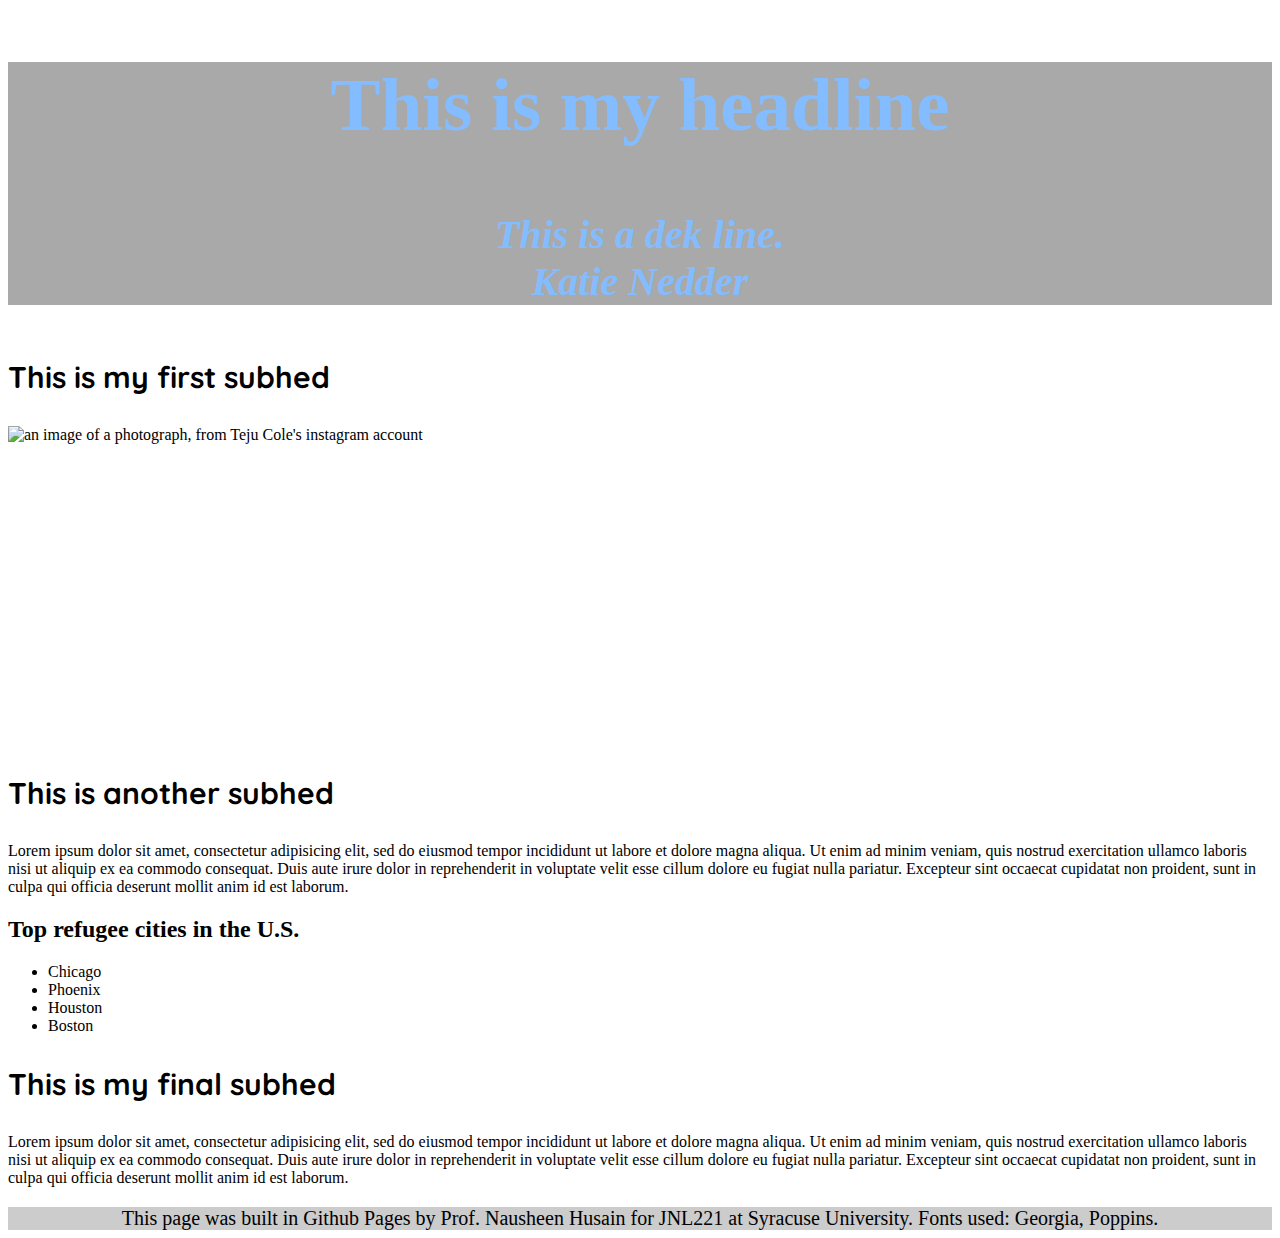
==== final.html @ ab91cd29 "Add files via upload" ====
<!-- This is the completed HTML page for our final project template. -->

<!DOCTYPE html>
<html lang="en">
	<head>
		<title>Final project template: HTML</title>
		<!-- Required meta tags -->
		<meta charset="utf-8">
		<meta name="viewport" content="width=device-width, initial-scale=1">

		<link rel="stylesheet" href="final.css">

		<!-- Google font: Poppins -->
		<link rel="preconnect" href="https://fonts.googleapis.com">
<link rel="preconnect" href="https://fonts.gstatic.com" crossorigin>
<link href="https://fonts.googleapis.com/css2?family=Quicksand:wght@300..700&display=swap" rel="stylesheet">
		
	</head>
		
	<body>
		<section class="header"> 
			<h2> This is my headline </h2>
			<h4> This is a dek line. <br>Katie Nedder </h4>
		</section>
		<section>
			<h3>This is my first subhed</h3>
			<img src="img_cole_insta.png" alt="an image of a photograph, from Teju Cole's instagram account" height="300px" width="400px">
			<p><iframe title="Number of abortions in the United States from 1975 to 2017 within the age group 15-19" aria-label="Interactive line chart" id="datawrapper-chart-Gsacm" src="https://datawrapper.dwcdn.net/Gsacm/2/" scrolling="no" frameborder="0" style="width: 0; min-width: 100% !important; border: none;" height="280" data-external="1"></iframe><script type="text/javascript">!function(){"use strict";window.addEventListener("message",(function(a){if(void 0!==a.data["datawrapper-height"]){var e=document.querySelectorAll("iframe");for(var t in a.data["datawrapper-height"])for(var r=0;r<e.length;r++)if(e[r].contentWindow===a.source){var i=a.data["datawrapper-height"][t]+"px";e[r].style.height=i}}}))}();
</script></p>
		</section>
		<section>
			<h3>This is another subhed</h3>
			<p>Lorem ipsum dolor sit amet, consectetur adipisicing elit, sed do eiusmod
			tempor incididunt ut labore et dolore magna aliqua. Ut enim ad minim veniam,
			quis nostrud exercitation ullamco laboris nisi ut aliquip ex ea commodo
			consequat. Duis aute irure dolor in reprehenderit in voluptate velit esse
			cillum dolore eu fugiat nulla pariatur. Excepteur sint occaecat cupidatat non
			proident, sunt in culpa qui officia deserunt mollit anim id est laborum.</p>
		</section>
		<section>
			<div class="list">
				<h2>Top refugee cities in the U.S.</h2>
				<ul>
					<li>Chicago</li>
					<li>Phoenix</li>
					<li>Houston</li>
					<li>Boston</li>
				</ul>
			</div>

			<!-- Add responsive Datawrapper element below this comment. -->
			
		</section>
		<section>
			<h3>This is my final subhed</h3>
			<p>Lorem ipsum dolor sit amet, consectetur adipisicing elit, sed do eiusmod
			tempor incididunt ut labore et dolore magna aliqua. Ut enim ad minim veniam,
			quis nostrud exercitation ullamco laboris nisi ut aliquip ex ea commodo
			consequat. Duis aute irure dolor in reprehenderit in voluptate velit esse
			cillum dolore eu fugiat nulla pariatur. Excepteur sint occaecat cupidatat non
			proident, sunt in culpa qui officia deserunt mollit anim id est laborum.</p>
		</section>
		<div class="footer">
			<p>This page was built in Github Pages by Prof. Nausheen Husain for JNL221 at Syracuse University. Fonts used: Georgia, Poppins.</p>
		</div>
	</body>
</html>
---- final.css ----
/*This is the CSS page for our final template.*/

.footer p { /* This is how you add styles for only the p text within the footer. */
	background-color: #cccccc;
	text-align: center;
	font-size: 20px;
	margin-bottom: 0;
}

.container {
				padding: 20px;
				font-family: 'Times New Roman', serif;
}
.header {
	height: auto;
	font-weight: bold;
	font-size: 50px;
	text-align: center;
	font-family: 'Georgia', serif;
	background-color: darkgrey;
	color: #83BCFF;
}
h4 {
	font-style: italic;
	font-size: 40px;
	font-family: 'Georgia', serif;
}
h3 {
	font-size: 30px;
	font-family: "Quicksand", sans-serif;
}


/*Don't worry about this section yet*/
@media only screen and (max-width: 767px)
{
img{
	float: none;
}
 .footer p { 
	background-color: red;
}
	p {
		font-size: 50px;
	}
 .list {
 	float: none;
 	min-width: 90%;
 	margin-left: 10px;
 	margin-bottom: 30px;
 	margin-top: 30px;
 	border: 2px solid darkgray;
 	padding-left: 10px;
 }
 iframe {
 	min-width: 90%;
 	margin-right: 10px;
 }
}
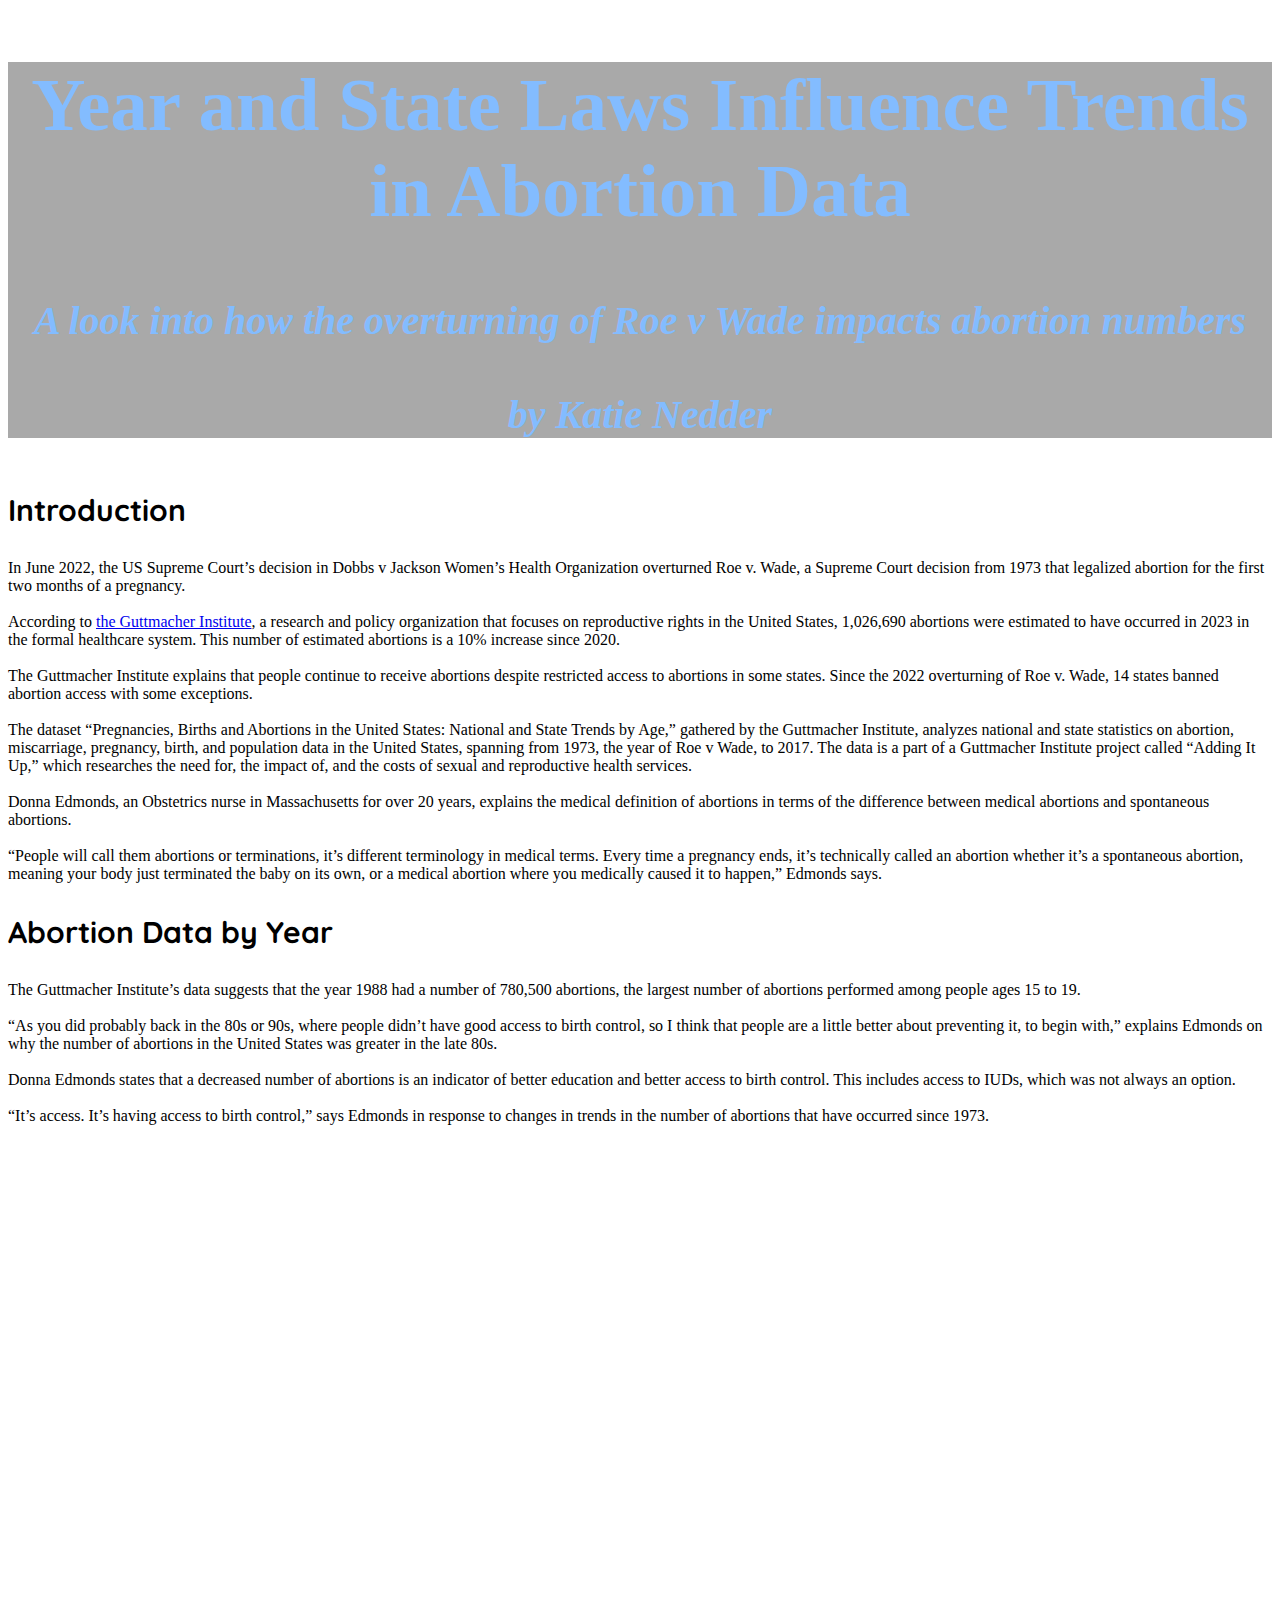
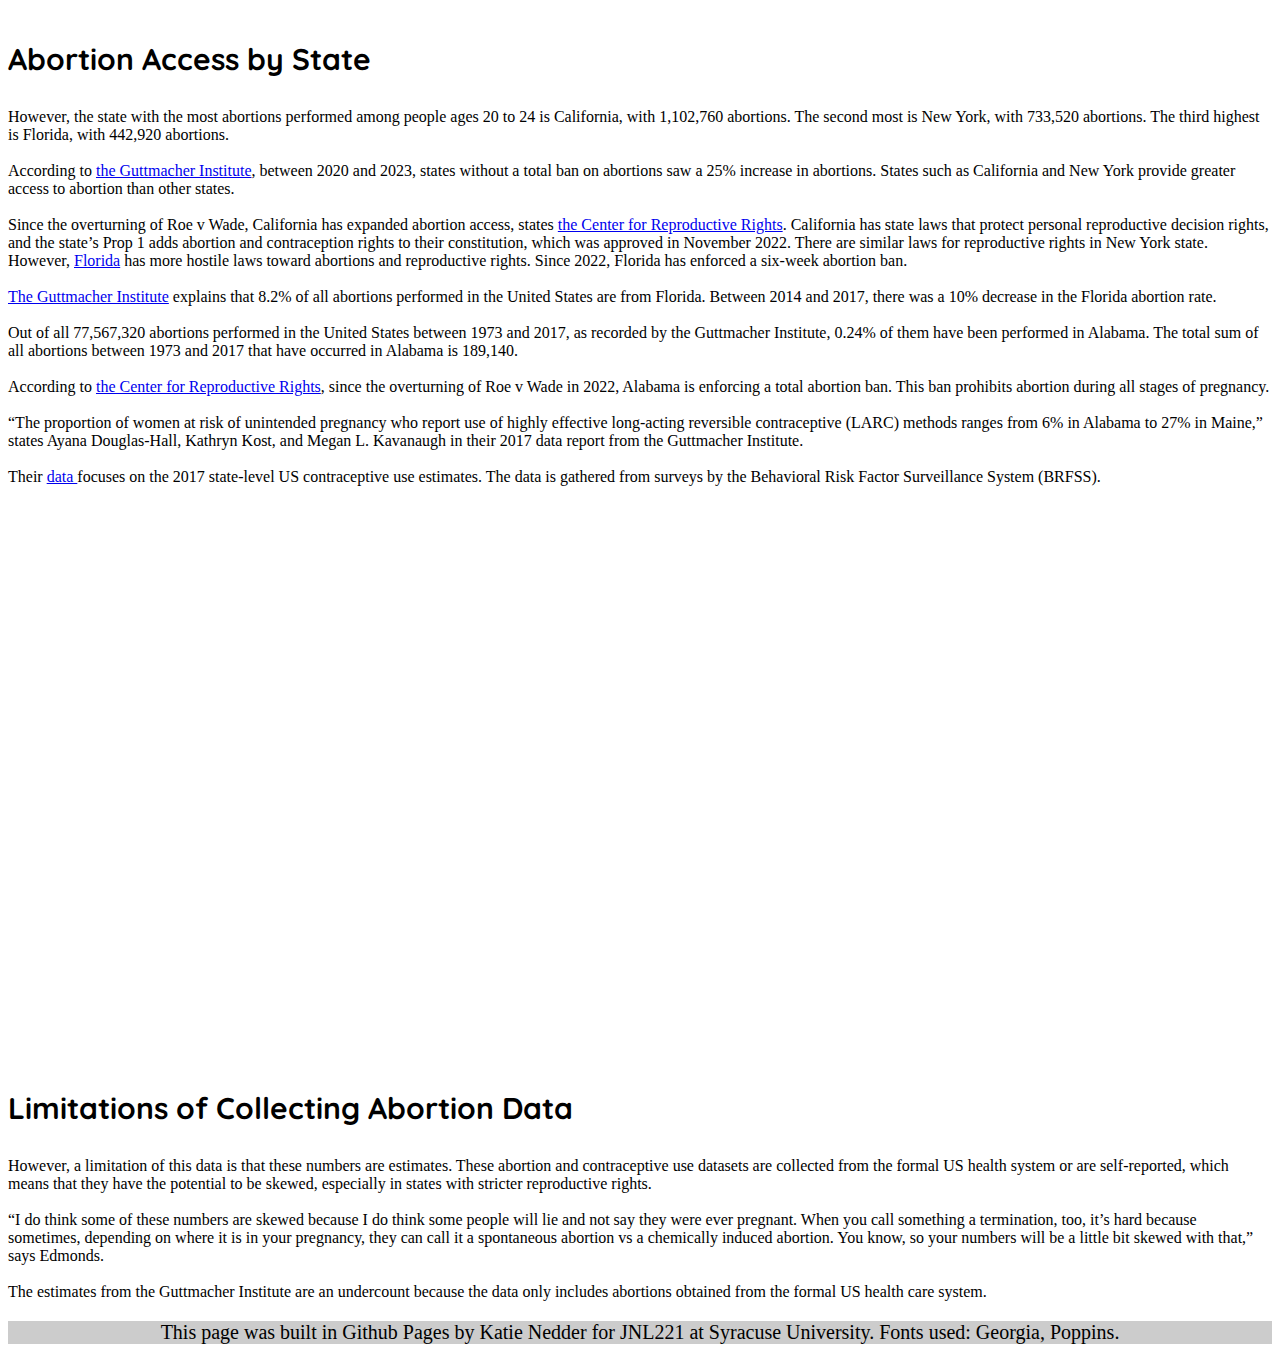
==== commit f96ba1c2: "Add files via upload" ====
--- a/final.html
+++ b/final.html
@@ -19,49 +19,127 @@
 		
 	<body>
 		<section class="header"> 
-			<h2> This is my headline </h2>
-			<h4> This is a dek line. <br>Katie Nedder </h4>
+			<h2> Year and State Laws Influence Trends in Abortion Data </h2>
+			<h4> A look into how the overturning of Roe v Wade impacts abortion numbers <br><br>by Katie Nedder 
+			</h4>
 		</section>
 		<section>
-			<h3>This is my first subhed</h3>
-			<img src="img_cole_insta.png" alt="an image of a photograph, from Teju Cole's instagram account" height="300px" width="400px">
-			<p><iframe title="Number of abortions in the United States from 1975 to 2017 within the age group 15-19" aria-label="Interactive line chart" id="datawrapper-chart-Gsacm" src="https://datawrapper.dwcdn.net/Gsacm/2/" scrolling="no" frameborder="0" style="width: 0; min-width: 100% !important; border: none;" height="280" data-external="1"></iframe><script type="text/javascript">!function(){"use strict";window.addEventListener("message",(function(a){if(void 0!==a.data["datawrapper-height"]){var e=document.querySelectorAll("iframe");for(var t in a.data["datawrapper-height"])for(var r=0;r<e.length;r++)if(e[r].contentWindow===a.source){var i=a.data["datawrapper-height"][t]+"px";e[r].style.height=i}}}))}();
-</script></p>
+			<h3>Introduction</h3>
+			<p>In June 2022, the US Supreme Court’s decision in Dobbs v Jackson Women’s Health Organization overturned Roe v. Wade, a Supreme Court decision from 1973 that legalized abortion for the first two months of a pregnancy. 
+
+				<br>
+				<br>
+
+			According to  <a href="https://www.guttmacher.org/2024/03/despite-bans-number-abortions-united-states-increased-2023" target="_blank">the Guttmacher Institute</a>, a research and policy organization that focuses on reproductive rights in the United States, 1,026,690 abortions were estimated to have occurred in 2023 in the formal healthcare system. This number of estimated abortions is a 10% increase since 2020. 
+
+			<br>
+			<br>
+
+			The Guttmacher Institute explains that people continue to receive abortions despite restricted access to abortions in some states. Since the 2022 overturning of Roe v. Wade, 14 states banned abortion access with some exceptions.  
+
+<br>
+<br>
+			The dataset “Pregnancies, Births and Abortions in the United States: National and State Trends by Age,” gathered by the Guttmacher Institute, analyzes national and state statistics on abortion, miscarriage, pregnancy, birth, and population data in the United States, spanning from 1973, the year of Roe v Wade, to 2017. The data is a part of a Guttmacher Institute project called “Adding It Up,” which researches the need for, the impact of, and the costs of sexual and reproductive health services. 
+
+			<br>
+			<br>
+
+			Donna Edmonds, an Obstetrics nurse in Massachusetts for over 20 years, explains the medical definition of abortions in terms of the difference between medical abortions and spontaneous abortions. 
+
+			<br>
+			<br>
+
+			“People will call them abortions or terminations, it’s different terminology in medical terms. Every time a pregnancy ends, it’s technically called an abortion whether it’s a spontaneous abortion, meaning your body just terminated the baby on its own, or a medical abortion where you medically caused it to happen,” Edmonds says.  
+</p>
+		
 		</section>
 		<section>
-			<h3>This is another subhed</h3>
-			<p>Lorem ipsum dolor sit amet, consectetur adipisicing elit, sed do eiusmod
-			tempor incididunt ut labore et dolore magna aliqua. Ut enim ad minim veniam,
-			quis nostrud exercitation ullamco laboris nisi ut aliquip ex ea commodo
-			consequat. Duis aute irure dolor in reprehenderit in voluptate velit esse
-			cillum dolore eu fugiat nulla pariatur. Excepteur sint occaecat cupidatat non
-			proident, sunt in culpa qui officia deserunt mollit anim id est laborum.</p>
+			<h3>Abortion Data by Year</h3>
+			<p>
+The Guttmacher Institute’s data suggests that the year 1988 had a number of 780,500 abortions, the largest number of abortions performed among people ages 15 to 19.
+<br>
+			<br>
+
+
+“As you did probably back in the 80s or 90s, where people didn’t have good access to birth control, so I think that people are a little better about preventing it, to begin with,” explains Edmonds on why the number of abortions in the United States was greater in the late 80s. 
+<br>
+			<br>
+
+
+Donna Edmonds states that a decreased number of abortions is an indicator of better education and better access to birth control. This includes access to IUDs, which was not always an option. 
+<br>
+			<br>
+
+
+“It’s access. It’s having access to birth control,” says Edmonds in response to changes in trends in the number of abortions that have occurred since 1973. 
+</p>
+		
+<p><iframe title="Number of abortions in the United States from 1975 to 2017 within the age group 15-19" aria-label="Interactive line chart" id="datawrapper-chart-Gsacm" src="https://datawrapper.dwcdn.net/Gsacm/3/" scrolling="no" frameborder="0" style="width: 0; min-width: 100% !important; border: none;" height="465" data-external="1"></iframe><script type="text/javascript">!function(){"use strict";window.addEventListener("message",(function(a){if(void 0!==a.data["datawrapper-height"]){var e=document.querySelectorAll("iframe");for(var t in a.data["datawrapper-height"])for(var r=0;r<e.length;r++)if(e[r].contentWindow===a.source){var i=a.data["datawrapper-height"][t]+"px";e[r].style.height=i}}}))}();
+</script>
+</script>
+</script></p>
+
+
+		<section>
+			<h3>Abortion Access by State</h3>
+			<p>However, the state with the most abortions performed among people ages 20 to 24 is California, with 1,102,760 abortions. The second most is New York, with 733,520 abortions. The third highest is Florida, with 442,920 abortions.
+				<br>
+			<br>
+
+According to <a href="https://www.guttmacher.org/2024/03/despite-bans-number-abortions-united-states-increased-2023" target="_blank">the Guttmacher Institute</a>, between 2020 and 2023, states without a total ban on abortions saw a 25% increase in abortions. States such as California and New York provide greater access to abortion than other states.
+<br>
+			<br>
+
+Since the overturning of Roe v Wade, California has expanded abortion access, states <a href="https://reproductiverights.org/maps/state/california/" target="_blank">the Center for Reproductive Rights</a>. California has state laws that protect personal reproductive decision rights, and the state’s Prop 1 adds abortion and contraception rights to their constitution, which was approved in November 2022. There are similar laws for reproductive rights in New York state. However, <a href="https://reproductiverights.org/maps/state/florida/#:~:text=Now%20that%20the%20Supreme%20Court%20has%20overturned%20Roe%2C%20Florida%20is,to%20abortion%20prior%20to%20viability." target="_blank">Florida</a> has more hostile laws toward abortions and reproductive rights. Since 2022, Florida has enforced a six-week abortion ban.
+
+<br>
+			<br>
+<a href="https://www.guttmacher.org/sites/default/files/factsheet/sfaa-fl.pdf" target="_blank"> The Guttmacher Institute</a> explains that 8.2% of all abortions performed in the United States are from Florida. Between 2014 and 2017, there was a 10% decrease in the Florida abortion rate. 
+<br>
+			<br>
+Out of all 77,567,320 abortions performed in the United States between 1973 and 2017, as recorded by the Guttmacher Institute, 0.24% of them have been performed in Alabama. The total sum of all abortions between 1973 and 2017 that have occurred in Alabama is 189,140.
+<br>
+			<br>
+According to <a href="https://reproductiverights.org/maps/state/alabama/" target="_blank"> the Center for Reproductive Rights</a>, since the overturning of Roe v Wade in 2022, Alabama is enforcing a total abortion ban. This ban prohibits abortion during all stages of pregnancy.  
+<br>
+			<br>
+“The proportion of women at risk of unintended pregnancy who report use of highly effective long-acting reversible contraceptive (LARC) methods ranges from 6% in Alabama to 27% in Maine,” states Ayana Douglas-Hall, Kathryn Kost, and Megan L. Kavanaugh in their 2017 data report from the Guttmacher Institute. 
+<br>
+			<br>
+Their <a href="https://www.guttmacher.org/report/state-level-estimates-contraceptive-use-us-2017" target="_blank"> data </a>  focuses on the 2017 state-level US contraceptive use estimates. The data is gathered from surveys by the Behavioral Risk Factor Surveillance System (BRFSS). 
+</p>
 		</section>
-		<section>
-			<div class="list">
-				<h2>Top refugee cities in the U.S.</h2>
-				<ul>
-					<li>Chicago</li>
-					<li>Phoenix</li>
-					<li>Houston</li>
-					<li>Boston</li>
-				</ul>
-			</div>
 
-			<!-- Add responsive Datawrapper element below this comment. -->
-			
+
+<p><iframe title="Sum of Abortions from Each State in the US between 1973 and 2017" aria-label="Map" id="datawrapper-chart-yBfyv" src="https://datawrapper.dwcdn.net/yBfyv/1/" scrolling="no" frameborder="0" style="width: 0; min-width: 100% !important; border: none;" height="553" data-external="1"></iframe><script type="text/javascript">!function(){"use strict";window.addEventListener("message",(function(a){if(void 0!==a.data["datawrapper-height"]){var e=document.querySelectorAll("iframe");for(var t in a.data["datawrapper-height"])for(var r=0;r<e.length;r++)if(e[r].contentWindow===a.source){var i=a.data["datawrapper-height"][t]+"px";e[r].style.height=i}}}))}();
+</script>
+</script>
+</script>
+</script></p>
+
+
+<section>
+			<h3>Limitations of Collecting Abortion Data</h3>
+			<p>
+
+			However, a limitation of this data is that these numbers are estimates. These abortion and contraceptive use datasets are collected from the formal US health system or are self-reported, which means that they have the potential to be skewed, especially in states with stricter reproductive rights. 
+			<br>
+			<br>
+
+“I do think some of these numbers are skewed because I do think some people will lie and not say they were ever pregnant. When you call something a termination, too, it’s hard because sometimes, depending on where it is in your pregnancy, they can call it a spontaneous abortion vs a chemically induced abortion. You know, so your numbers will be a little bit skewed with that,” says Edmonds. 
+<br>
+			<br>
+
+The estimates from the Guttmacher Institute are an undercount because the data only includes abortions obtained from the formal US health care system. 
+
+
+
+	
+</p>
 		</section>
-		<section>
-			<h3>This is my final subhed</h3>
-			<p>Lorem ipsum dolor sit amet, consectetur adipisicing elit, sed do eiusmod
-			tempor incididunt ut labore et dolore magna aliqua. Ut enim ad minim veniam,
-			quis nostrud exercitation ullamco laboris nisi ut aliquip ex ea commodo
-			consequat. Duis aute irure dolor in reprehenderit in voluptate velit esse
-			cillum dolore eu fugiat nulla pariatur. Excepteur sint occaecat cupidatat non
-			proident, sunt in culpa qui officia deserunt mollit anim id est laborum.</p>
-		</section>
+
 		<div class="footer">
-			<p>This page was built in Github Pages by Prof. Nausheen Husain for JNL221 at Syracuse University. Fonts used: Georgia, Poppins.</p>
+			<p>This page was built in Github Pages by Katie Nedder for JNL221 at Syracuse University. Fonts used: Georgia, Poppins.</p>
 		</div>
 	</body>
 </html>